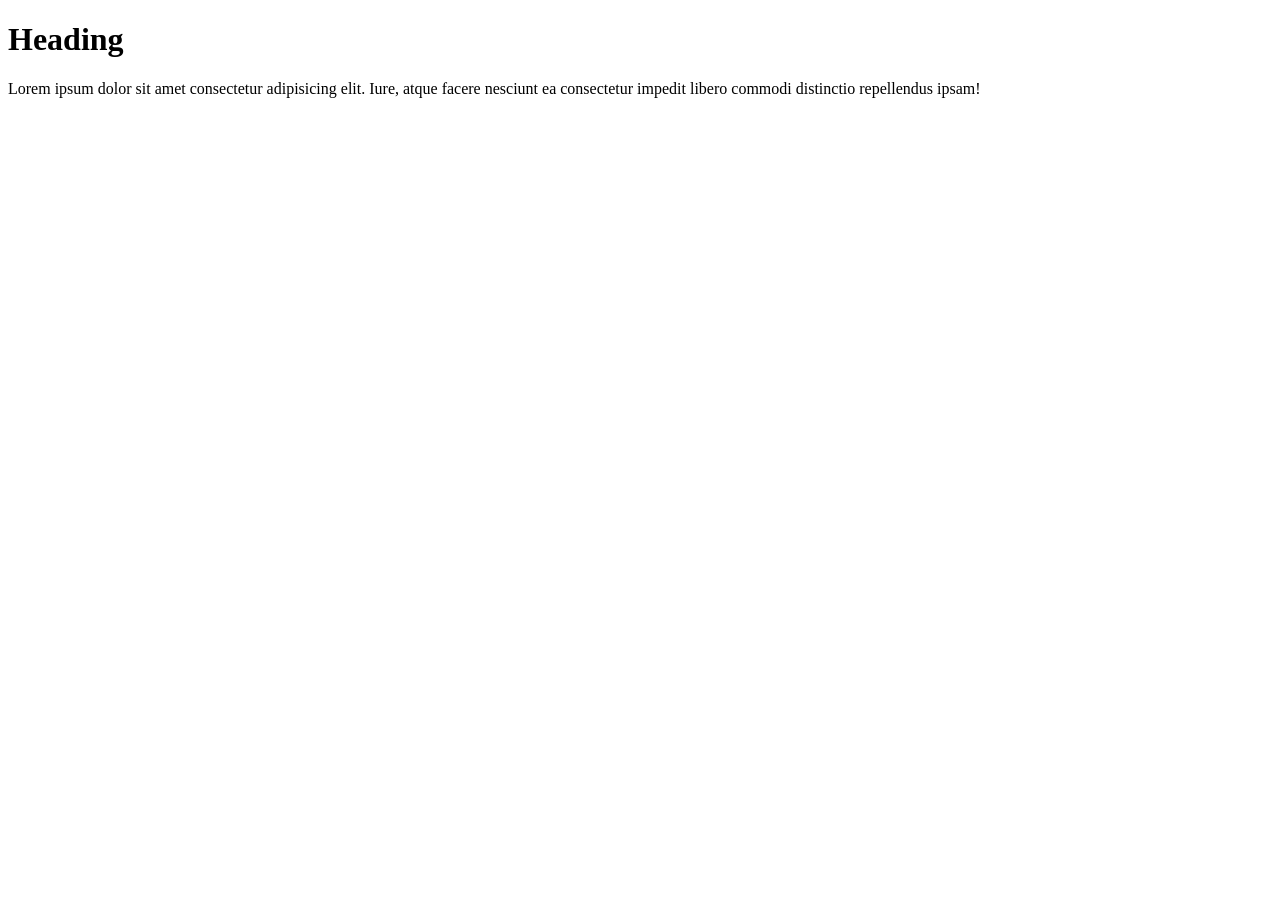
==== newe.html @ fd3d8d1b "modify newe.html" ====
<!DOCTYPE html>
<html lang="en">

<head>
    <meta charset="UTF-8">
    <meta name="viewport" content="width=device-width, initial-scale=1.0">
    <title>Document</title>
</head>

<body>
    <h1>Heading</h1>

    <p>Lorem ipsum dolor sit amet consectetur adipisicing elit. Iure, atque facere nesciunt ea consectetur impedit
        libero commodi distinctio repellendus ipsam!</p>
</body>

</html>
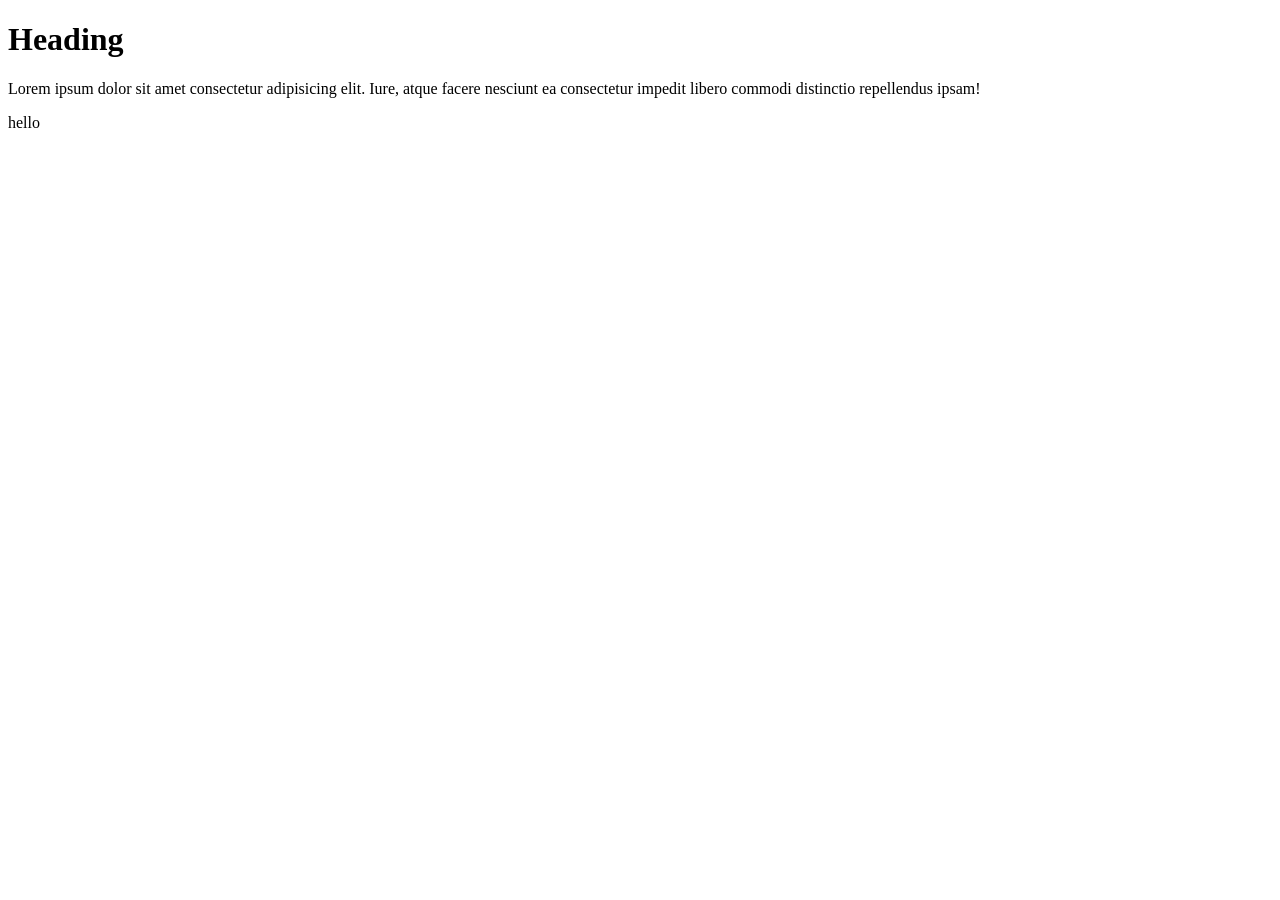
==== commit dfec5a32: "modify newe.html" ====
--- a/newe.html
+++ b/newe.html
@@ -12,6 +12,7 @@
 
     <p>Lorem ipsum dolor sit amet consectetur adipisicing elit. Iure, atque facere nesciunt ea consectetur impedit
         libero commodi distinctio repellendus ipsam!</p>
+        <span>hello</span>
 </body>
 
 </html>
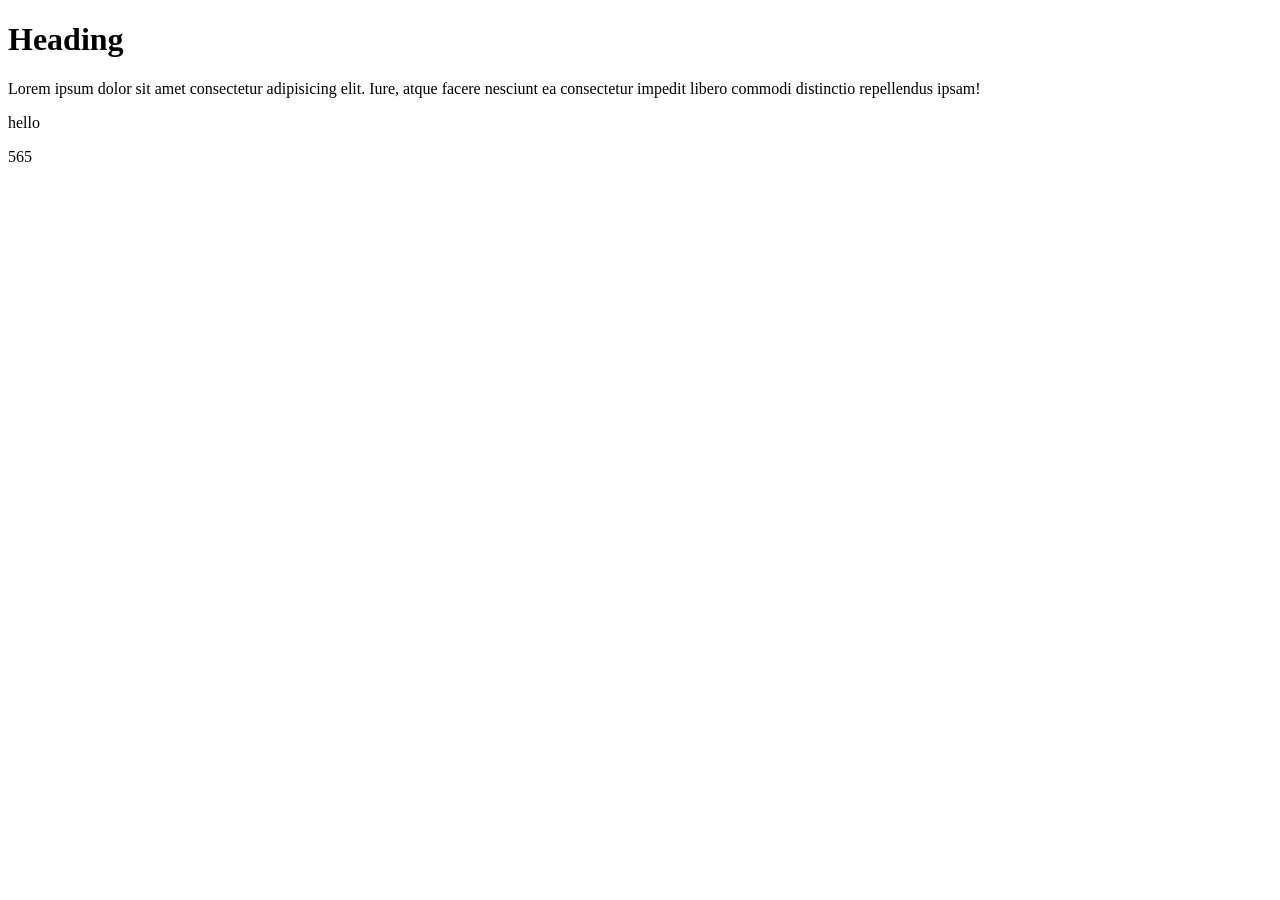
==== commit f0702033: "add 565 in newe.html" ====
--- a/newe.html
+++ b/newe.html
@@ -13,6 +13,7 @@
     <p>Lorem ipsum dolor sit amet consectetur adipisicing elit. Iure, atque facere nesciunt ea consectetur impedit
         libero commodi distinctio repellendus ipsam!</p>
         <span>hello</span>
+        <p>565</p>
 </body>
 
 </html>
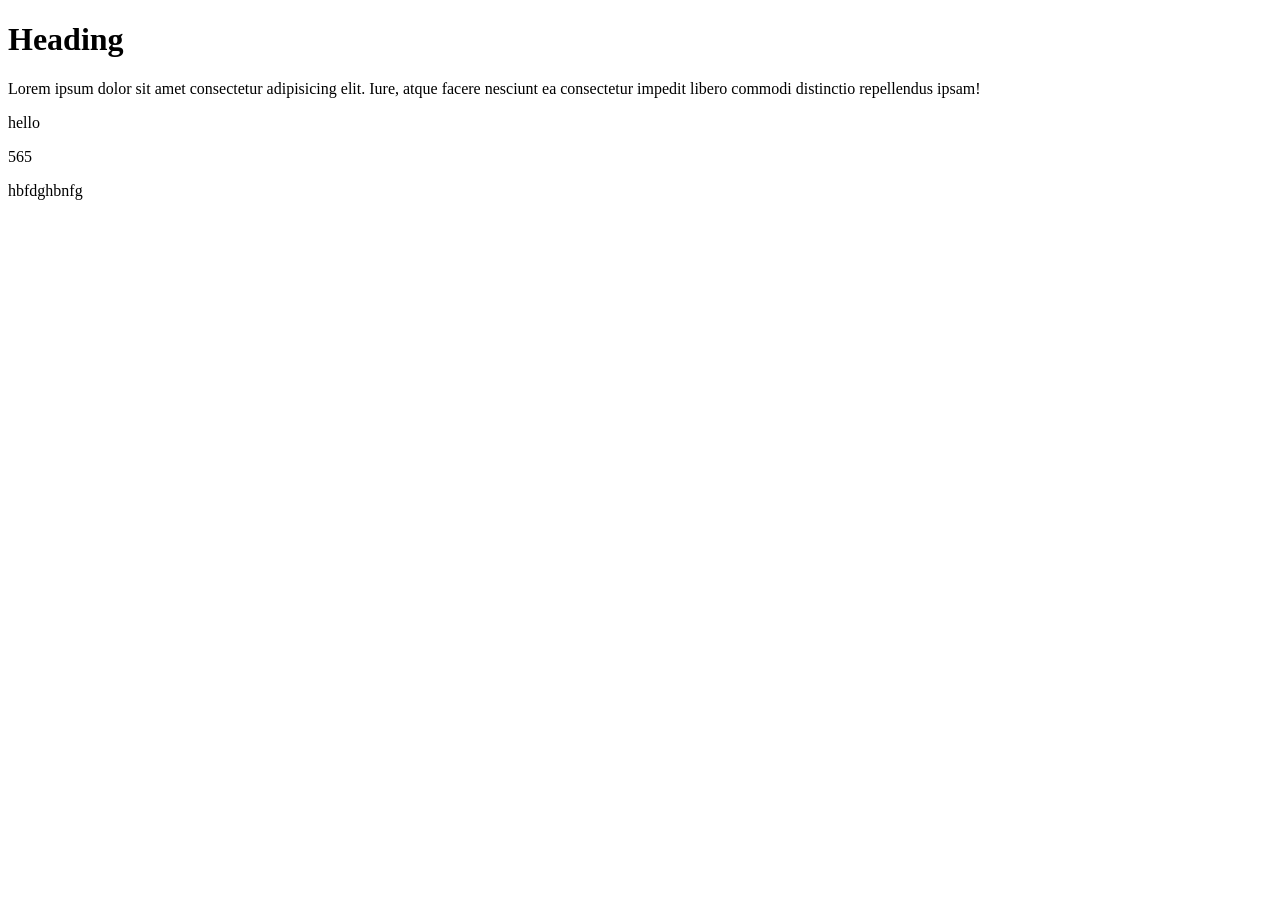
==== commit 0a0b19e2: "add 565 in newe.html" ====
--- a/newe.html
+++ b/newe.html
@@ -14,6 +14,7 @@
         libero commodi distinctio repellendus ipsam!</p>
         <span>hello</span>
         <p>565</p>
+        <p>hbfdghbnfg</p>
 </body>
 
 </html>
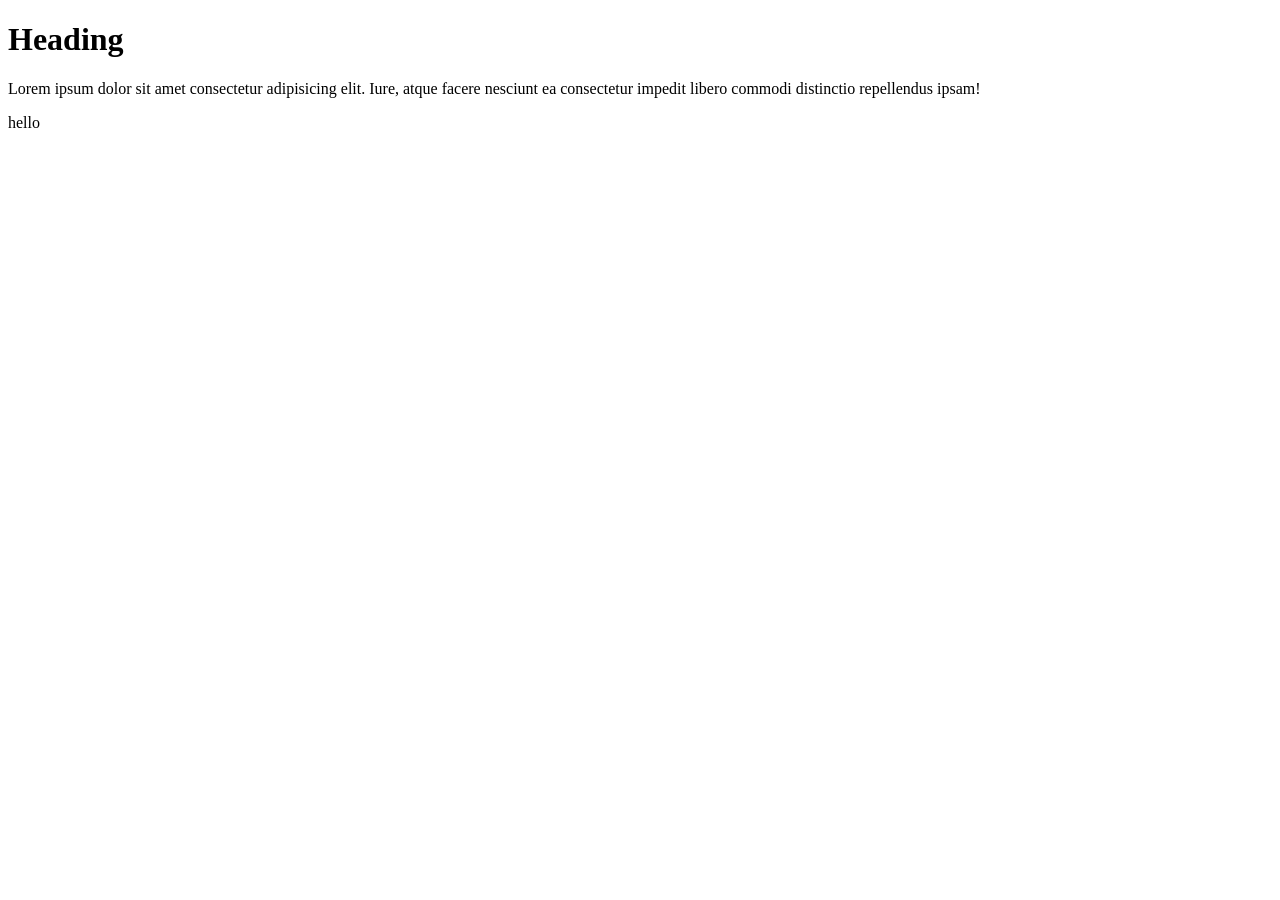
==== commit 46e3e7a0: "fix newe.html" ====
--- a/newe.html
+++ b/newe.html
@@ -13,8 +13,6 @@
     <p>Lorem ipsum dolor sit amet consectetur adipisicing elit. Iure, atque facere nesciunt ea consectetur impedit
         libero commodi distinctio repellendus ipsam!</p>
         <span>hello</span>
-        <p>565</p>
-        <p>hbfdghbnfg</p>
 </body>
 
 </html>
